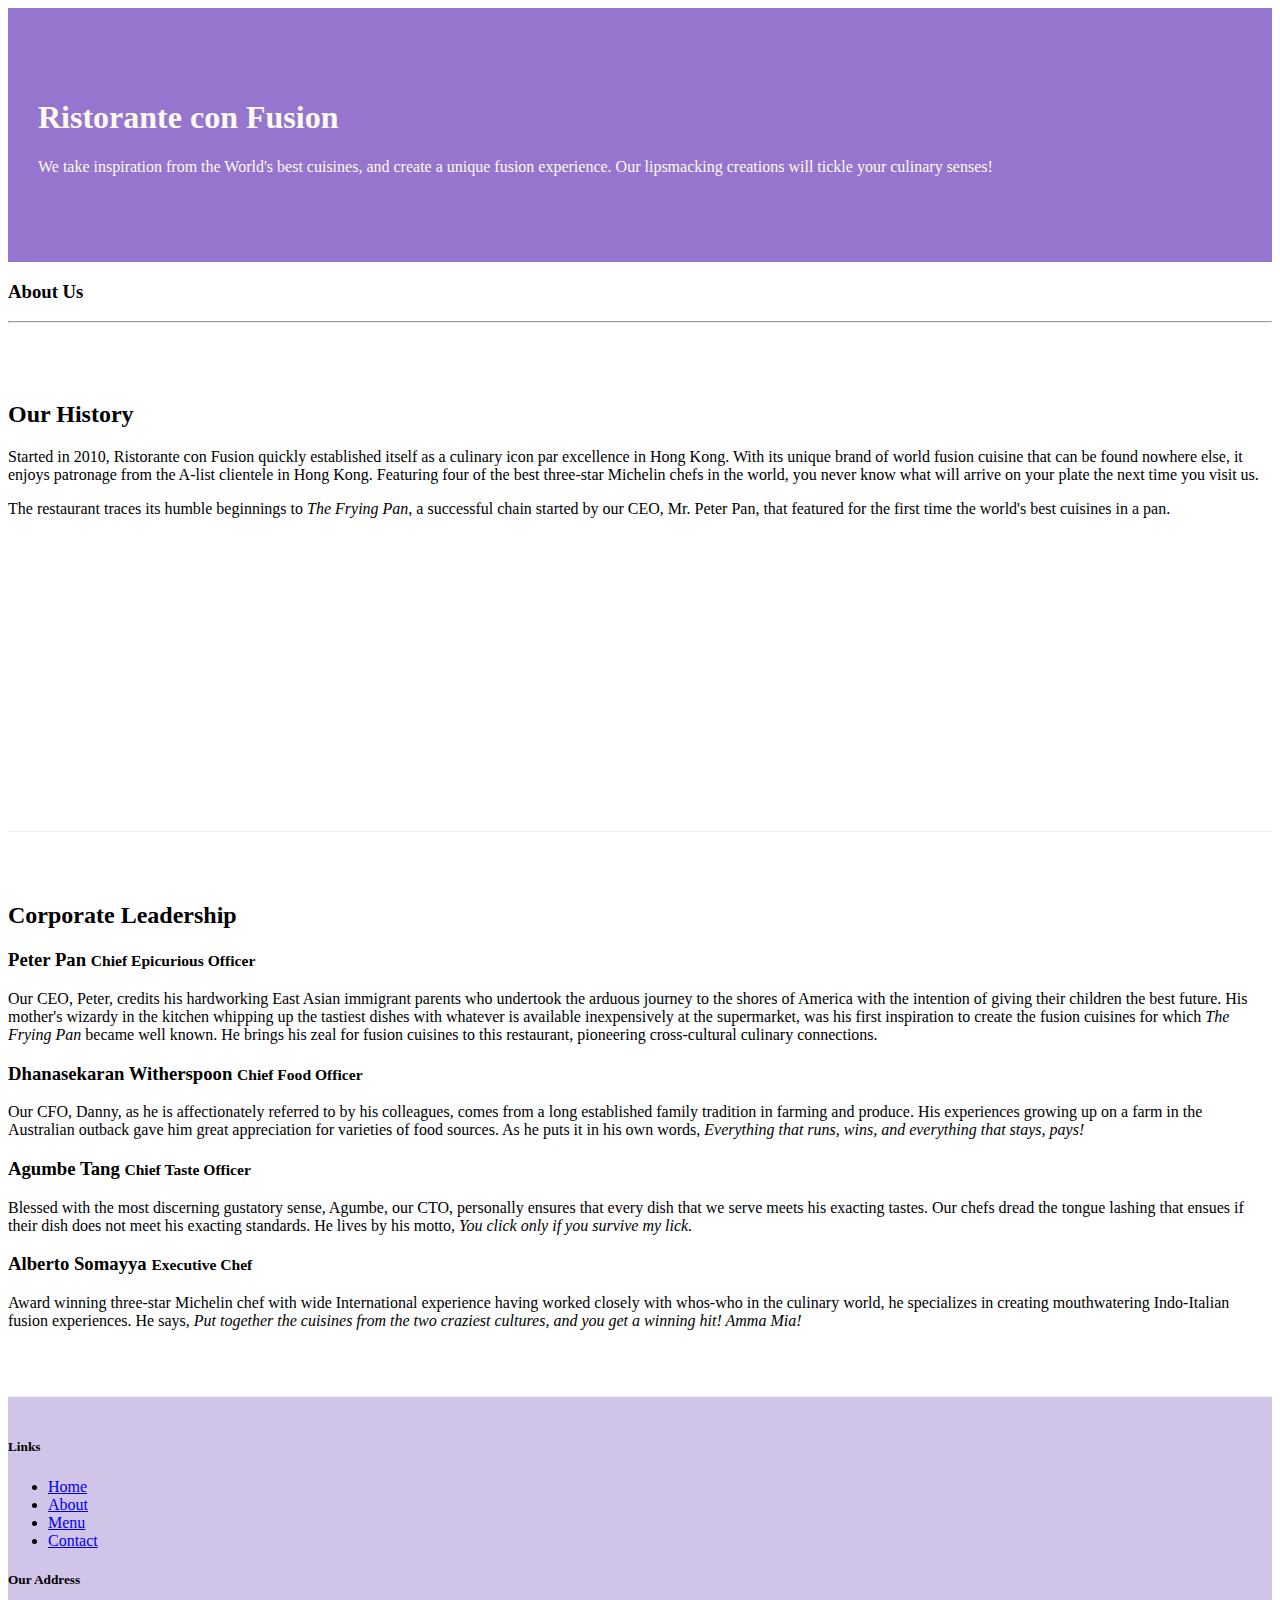
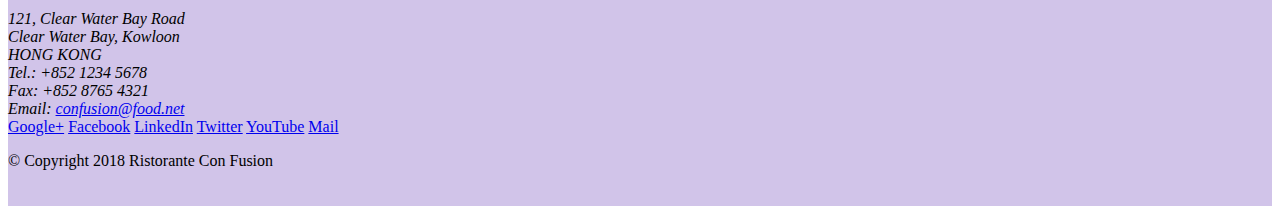
==== aboutus.html @ fd2113fa "Assignment-1 completed." ====
<!DOCTYPE html>
<html lang="en">

<head>
    <!-- Required meta tags always come first -->
    <meta charset="utf-8">
    <meta name="viewport" content="width=device-width, initial-scale=1, shrink-to-fit=no">
    <meta http-equiv="x-ua-compatible" content="ie=edge">

    <!-- Bootstrap CSS -->
    <link rel="stylesheet" href="node_modules/bootstrap/dist/css/bootstrap.min.css">
    <link rel="stylesheet" type="text/css" href="css/styles.css">

    <title>Ristorante Con Fusion: About Us</title>

</head>

<body>

    <header class="jumbotron">
        <div class="container">
            <div class="row row-header">
                <div class="col-12 col-sm-6">
                    <h1>Ristorante con Fusion</h1>
                    <p>We take inspiration from the World's best cuisines, and create a unique fusion experience. Our lipsmacking creations will tickle your culinary senses!</p>
                </div>
                <div class="col-12 col-sm">
                </div>
            </div>
        </div>
    </header>

    <div class="container">
        <div class="row">
            <div class="col-12">
               <h3>About Us</h3>
               <hr>
            </div>
        </div>

        <div class="row row-content">
            <div class="col-sm-6">
                <h2>Our History</h2>
                <p>Started in 2010, Ristorante con Fusion quickly established itself as a culinary icon par excellence in Hong Kong. With its unique brand of world fusion cuisine that can be found nowhere else, it enjoys patronage from the A-list clientele in Hong Kong.  Featuring four of the best three-star Michelin chefs in the world, you never know what will arrive on your plate the next time you visit us.</p>
                <p>The restaurant traces its humble beginnings to <em>The Frying Pan</em>, a successful chain started by our CEO, Mr. Peter Pan, that featured for the first time the world's best cuisines in a pan.</p>
            </div>
            <div class="col-sm-4">
            </div>
        </div>


        <div class="row row-content">
            <div class="col">
                <h2>Corporate Leadership</h2>
                <h3>Peter Pan <small>Chief Epicurious Officer</small></h3>
                <p class="d-none d-sm-block">Our CEO, Peter, credits his hardworking East Asian immigrant parents who undertook the arduous journey to the shores of America with the intention of giving their children the best future. His mother's wizardy in the kitchen whipping up the tastiest dishes with whatever is available inexpensively at the supermarket, was his first inspiration to create the fusion cuisines for which <em>The Frying Pan</em> became well known. He brings his zeal for fusion cuisines to this restaurant, pioneering cross-cultural culinary connections.</p>
                <h3>Dhanasekaran Witherspoon <small>Chief Food Officer</small></h3>
                <p class="d-none d-sm-block">Our CFO, Danny, as he is affectionately referred to by his colleagues, comes from a long established family tradition in farming and produce. His experiences growing up on a farm in the Australian outback gave him great appreciation for varieties of food sources. As he puts it in his own words, <em>Everything that runs, wins, and everything that stays, pays!</em></p>
                <h3>Agumbe Tang <small>Chief Taste Officer</small></h3>
                <p class="d-none d-sm-block">Blessed with the most discerning gustatory sense, Agumbe, our CTO, personally ensures that every dish that we serve meets his exacting tastes. Our chefs dread the tongue lashing that ensues if their dish does not meet his exacting standards. He lives by his motto, <em>You click only if you survive my lick.</em></p>
                <h3>Alberto Somayya <small>Executive Chef</small></h3>
                <p class="d-none d-sm-block">Award winning three-star Michelin chef with wide International experience having worked closely with whos-who in the culinary world, he specializes in creating mouthwatering Indo-Italian fusion experiences. He says, <em>Put together the cuisines from the two craziest cultures, and you get a winning hit! Amma Mia!</em></p>
            </div>
       </div>

    </div>

    <footer class="footer">
        <div class="container">
            <div class="row">             
                <div class="col-4 offset-1 col-sm-2">
                    <h5>Links</h5>
                    <ul class="list-unstyled">
                        <li><a href="#">Home</a></li>
                        <li><a href="#">About</a></li>
                        <li><a href="#">Menu</a></li>
                        <li><a href="#">Contact</a></li>
                    </ul>
                </div>
                <div class="col-7 col-sm-5">
                    <h5>Our Address</h5>
                    <address>
		              121, Clear Water Bay Road<br>
		              Clear Water Bay, Kowloon<br>
		              HONG KONG<br>
		              Tel.: +852 1234 5678<br>
		              Fax: +852 8765 4321<br>
		              Email: <a href="mailto:confusion@food.net">confusion@food.net</a>
		           </address>
                </div>
                <div class="col-12 col-sm-4 align-self-center">
                    <div class="text-center">
                        <a href="http://google.com/+">Google+</a>
                        <a href="http://www.facebook.com/profile.php?id=">Facebook</a>
                        <a href="http://www.linkedin.com/in/">LinkedIn</a>
                        <a href="http://twitter.com/">Twitter</a>
                        <a href="http://youtube.com/">YouTube</a>
                        <a href="mailto:">Mail</a>
                    </div>
                </div>
           </div>
           <div class="row justify-content-center">             
                <div class="col-auto">
                    <p>© Copyright 2018 Ristorante Con Fusion</p>
                </div>
           </div>
        </div>
    </footer>
    <!-- jQuery first, then Popper.js, then Bootstrap JS. -->
    <script src="node_modules/jquery/dist/jquery.slim.min.js"></script>
    <script src="node_modules/popper.js/dist/umd/popper.min.js"></script>
    <script src="node_modules/bootstrap/dist/js/bootstrap.min.js"></script>
</body>

</html>
---- css/styles.css ----
.row-header{
	margin: 0px auto;
	padding: 0px auto;
}

.row-content{
	margin: 0px auto;
	padding: 50px 0px 50px 0px;
	border-bottom: 1px ridge;
	min-height: 400px;
}
.footer{
	background-color: #D1C4E9;
	margin: 0px auto;
	padding: 20px 0px 20px 0px;
}

.jumbotron{
	padding: 70px 30px 70px 30px;
	margin: 0px auto;
	background: #9575CD;
	color: floralwhite;
}
.address{
	font-size: 80%;
	margin: 0px;
	color #0f0f0f;
}
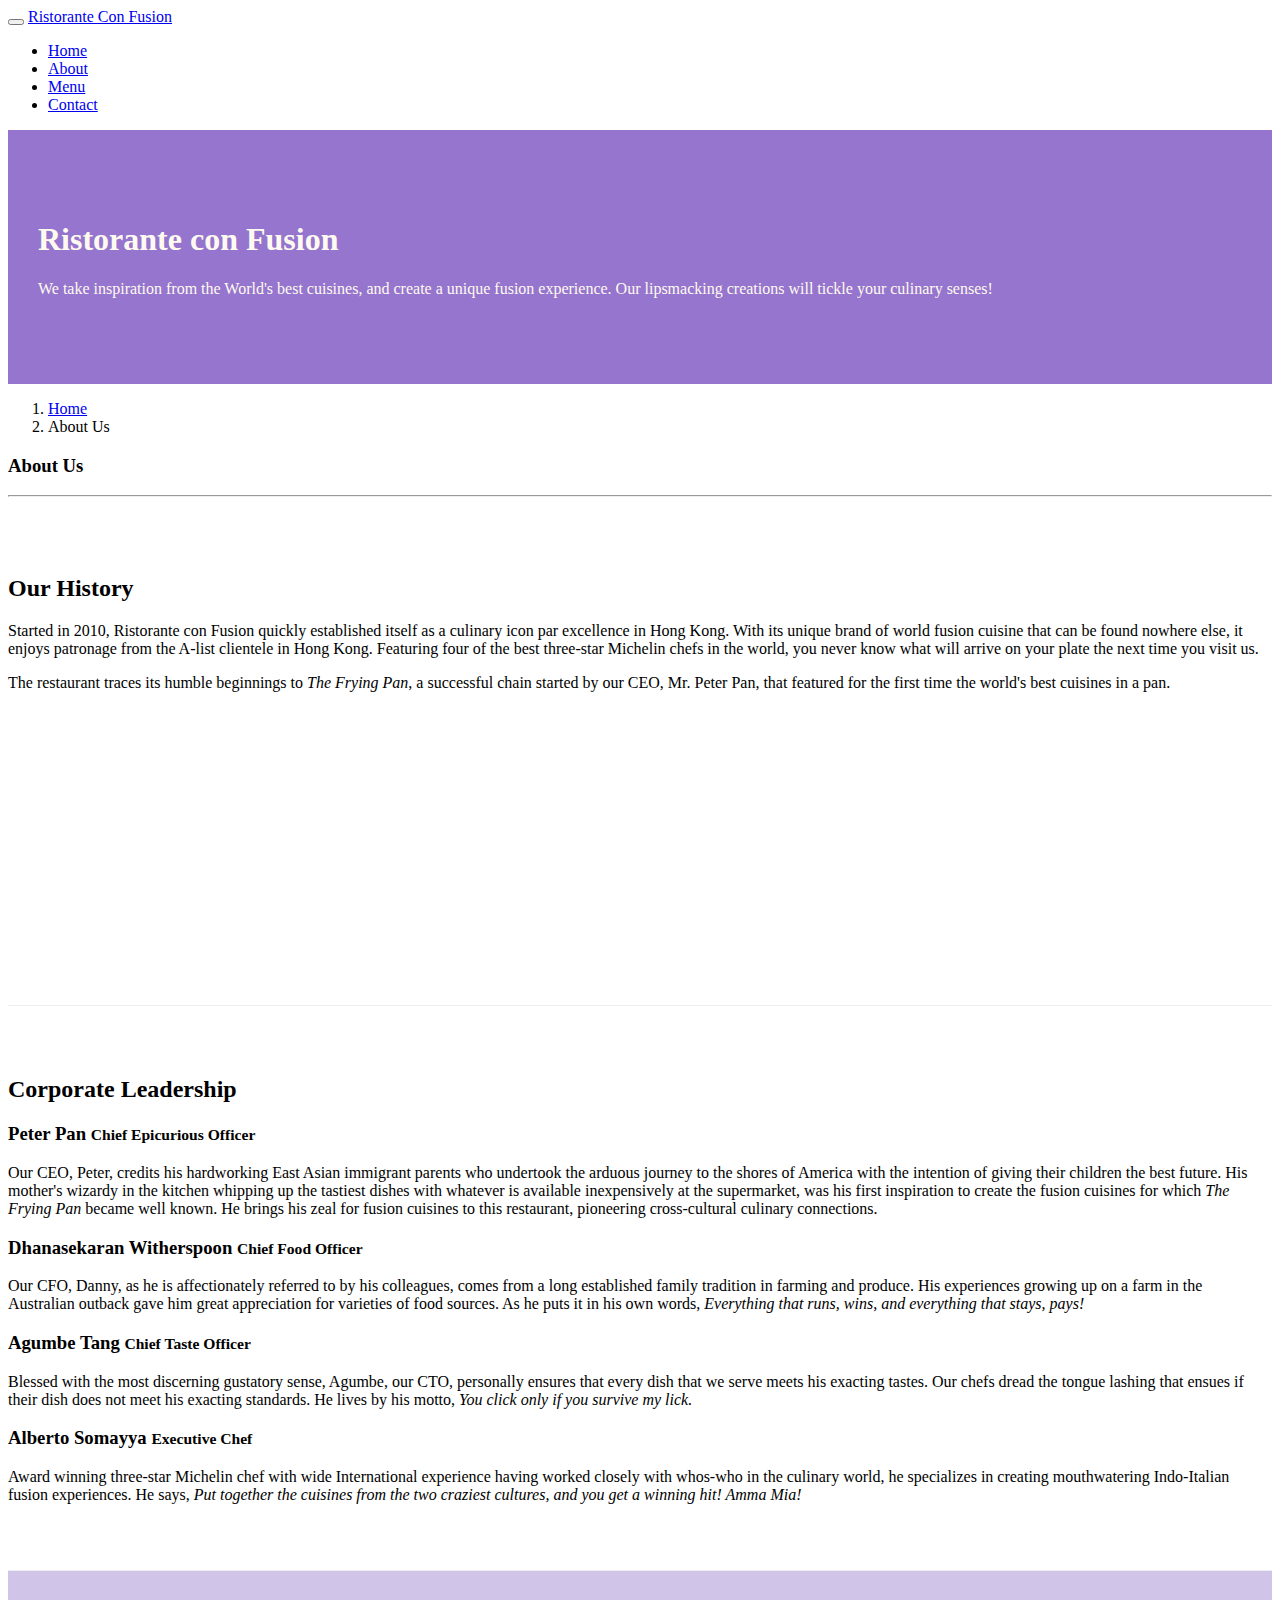
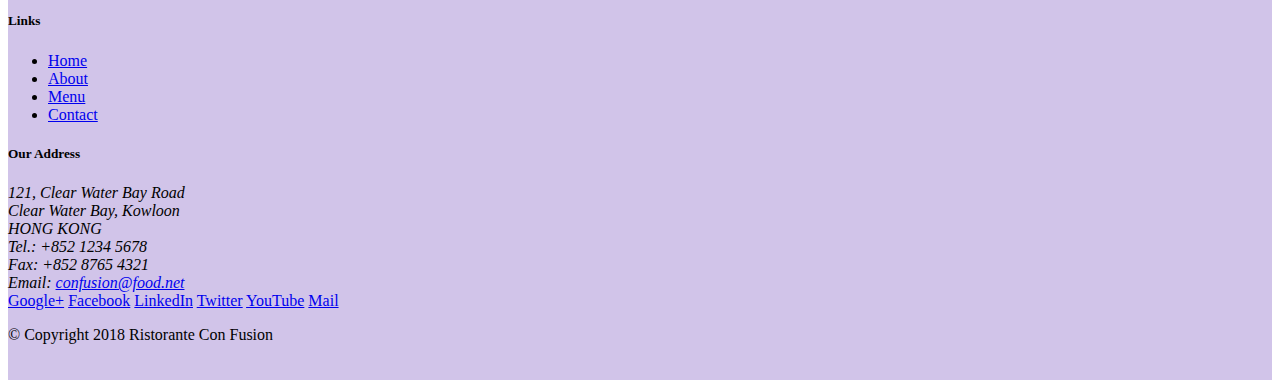
==== commit ebb40c60: "navbar and breadcrumb added." ====
--- a/aboutus.html
+++ b/aboutus.html
@@ -16,6 +16,23 @@
 </head>
 
 <body>
+     <nav class="navbar navbar-dark navbar-expand-sm fixed-top">
+        <div class="container">
+            <button class="navbar-toggler" type="button" data-toggle="collapse" data-target="#Navbar">
+                <span class="navbar-toggler-icon"></span>
+            </button>
+            <a class="navbar-brand mr-auto" href="./index.html">Ristorante Con Fusion</a>
+            <div class="collapse navbar-collapse" id="Navbar">
+                <ul class="navbar-nav mr-auto ">
+                    <li class="nav-item"><a class="nav-link" href="./index.html">Home</a></li>
+                    <li class="nav-item active"><a class="nav-link" href="#">About</a></li>
+                    <li class="nav-item"><a class="nav-link" href="#">Menu</a></li>
+                    <li class="nav-item"><a class="nav-link" href="#">Contact</a></li>
+                </ul>
+            </div>
+        </div>
+        
+    </nav>
 
     <header class="jumbotron">
         <div class="container">
@@ -32,6 +49,10 @@
 
     <div class="container">
         <div class="row">
+            <ol class="col-12 breadcrumb">
+                <li class="breadcrumb-item"><a href="./index.html">Home</a></li>
+                <li class="breadcrumb-item active">About Us</li>
+            </ol>
             <div class="col-12">
                <h3>About Us</h3>
                <hr>
@@ -71,7 +92,7 @@
                 <div class="col-4 offset-1 col-sm-2">
                     <h5>Links</h5>
                     <ul class="list-unstyled">
-                        <li><a href="#">Home</a></li>
+                        <li><a href="./index.html">Home</a></li>
                         <li><a href="#">About</a></li>
                         <li><a href="#">Menu</a></li>
                         <li><a href="#">Contact</a></li>
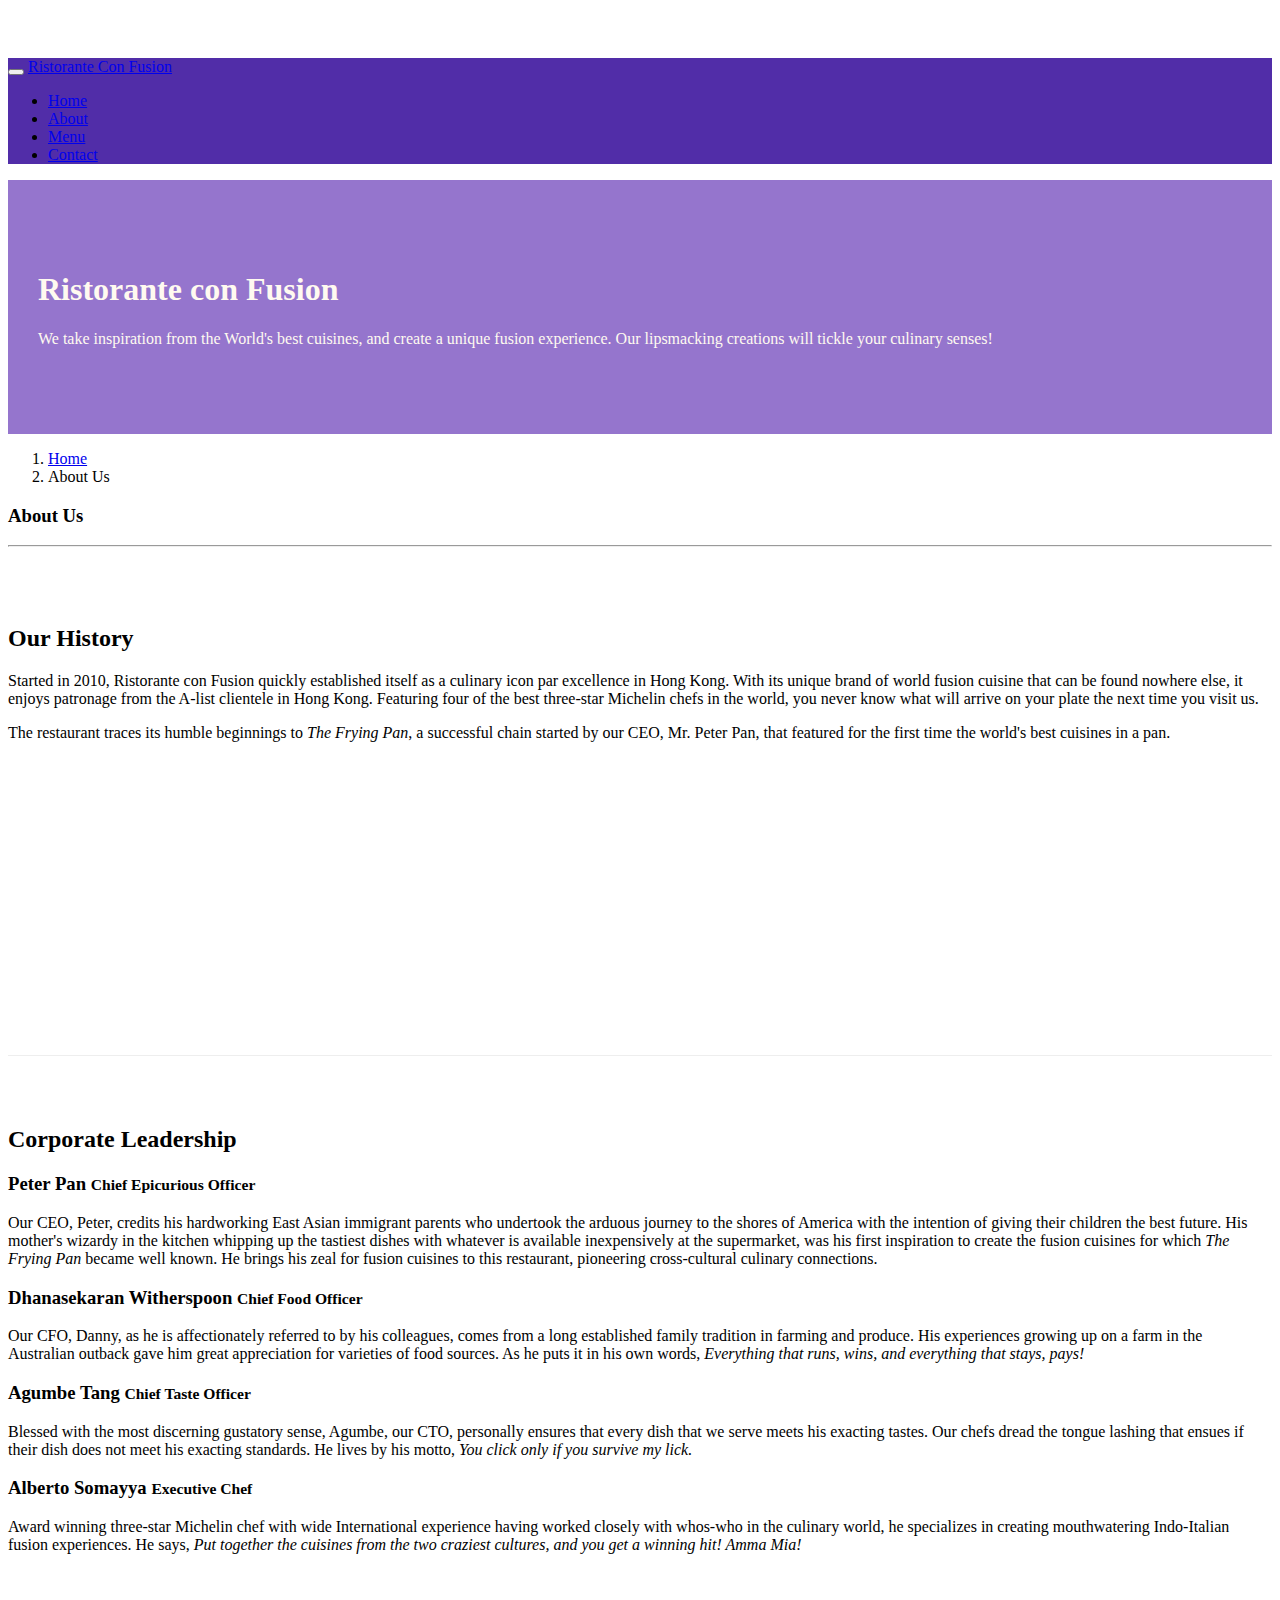
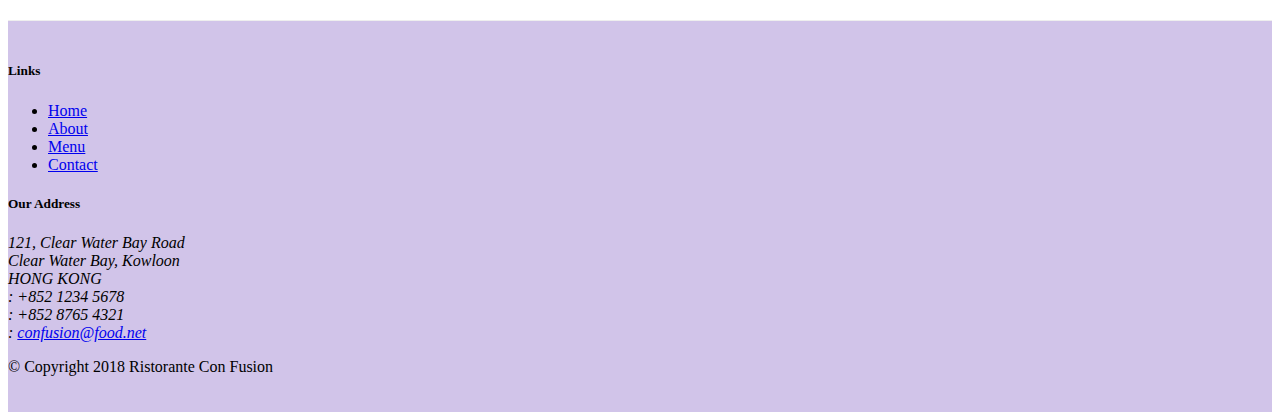
==== commit 6135ce66: "Icon fonts added." ====
--- a/aboutus.html
+++ b/aboutus.html
@@ -9,6 +9,8 @@
 
     <!-- Bootstrap CSS -->
     <link rel="stylesheet" href="node_modules/bootstrap/dist/css/bootstrap.min.css">
+    <link rel="stylesheet" href="node_modules/font-awesome/css/font-awesome.min.css">
+   <link rel="stylesheet" href="node_modules/bootstrap-social/bootstrap-social.css">
     <link rel="stylesheet" type="text/css" href="css/styles.css">
 
     <title>Ristorante Con Fusion: About Us</title>
@@ -24,10 +26,10 @@
             <a class="navbar-brand mr-auto" href="./index.html">Ristorante Con Fusion</a>
             <div class="collapse navbar-collapse" id="Navbar">
                 <ul class="navbar-nav mr-auto ">
-                    <li class="nav-item"><a class="nav-link" href="./index.html">Home</a></li>
-                    <li class="nav-item active"><a class="nav-link" href="#">About</a></li>
-                    <li class="nav-item"><a class="nav-link" href="#">Menu</a></li>
-                    <li class="nav-item"><a class="nav-link" href="#">Contact</a></li>
+                    <li class="nav-item"><a class="nav-link" href="./index.html"><span class="fa fa-home fa-lg"></span> Home</a></li>
+                    <li class="nav-item active"><a class="nav-link" href="#"><span class="fa fa-info fa-lg"></span> About</a></li>
+                    <li class="nav-item"><a class="nav-link" href="#"><span class="fa fa-list fa-lg"></span> Menu</a></li>
+                    <li class="nav-item"><a class="nav-link" href="#"><span class="fa fa-address-card fa-lg"></span> Contact</a></li>
                 </ul>
             </div>
         </div>
@@ -104,19 +106,19 @@
 		              121, Clear Water Bay Road<br>
 		              Clear Water Bay, Kowloon<br>
 		              HONG KONG<br>
-		              Tel.: +852 1234 5678<br>
-		              Fax: +852 8765 4321<br>
-		              Email: <a href="mailto:confusion@food.net">confusion@food.net</a>
+		              <i class="fa fa-phone fa-lg"></i>: +852 1234 5678<br>
+		              <i class="fa fa-fax fa-lg"></i>: +852 8765 4321<br>
+		              <i class="fa fa-envelope fa-lg"></i>: <a href="mailto:confusion@food.net">confusion@food.net</a>
 		           </address>
                 </div>
                 <div class="col-12 col-sm-4 align-self-center">
                     <div class="text-center">
-                        <a href="http://google.com/+">Google+</a>
-                        <a href="http://www.facebook.com/profile.php?id=">Facebook</a>
-                        <a href="http://www.linkedin.com/in/">LinkedIn</a>
-                        <a href="http://twitter.com/">Twitter</a>
-                        <a href="http://youtube.com/">YouTube</a>
-                        <a href="mailto:">Mail</a>
+                        <a class="btn btn-social-icon btn-google" href="http://google.com/+"><i class="fa fa-google-plus fa-lg"></i></a>
+                        <a class="btn btn-social-icon btn-facebook" href="http://www.facebook.com/profile.php?id="><i class="fa fa-facebook fa-lg"></i></a>
+                        <a class="btn btn-social-icon btn-linkedin" href="http://www.linkedin.com/in/"><i class="fa fa-linkedin fa-lg"></i></a>
+                        <a class="btn btn-social-icon btn-twitter" href="http://twitter.com/"><i class="fa fa-twitter fa-lg"></i></a>
+                        <a class="btn btn-social-icon btn-google" href="http://youtube.com/"><i class="fa fa-youtube fa-lg"></i></a>
+                        <a class="btn btn-social-icon" href="mailto:"><i class="fa fa-envelope-o fa-lg"></i></a>
                     </div>
                 </div>
            </div>
--- a/css/styles.css
+++ b/css/styles.css
@@ -25,4 +25,11 @@
 	font-size: 80%;
 	margin: 0px;
 	color #0f0f0f;
+}
+body {
+	padding: 50px 0px 0px 0px;
+	z-index: 0;
+}
+.navbar-dark{
+	background-color: #512DA8;
 }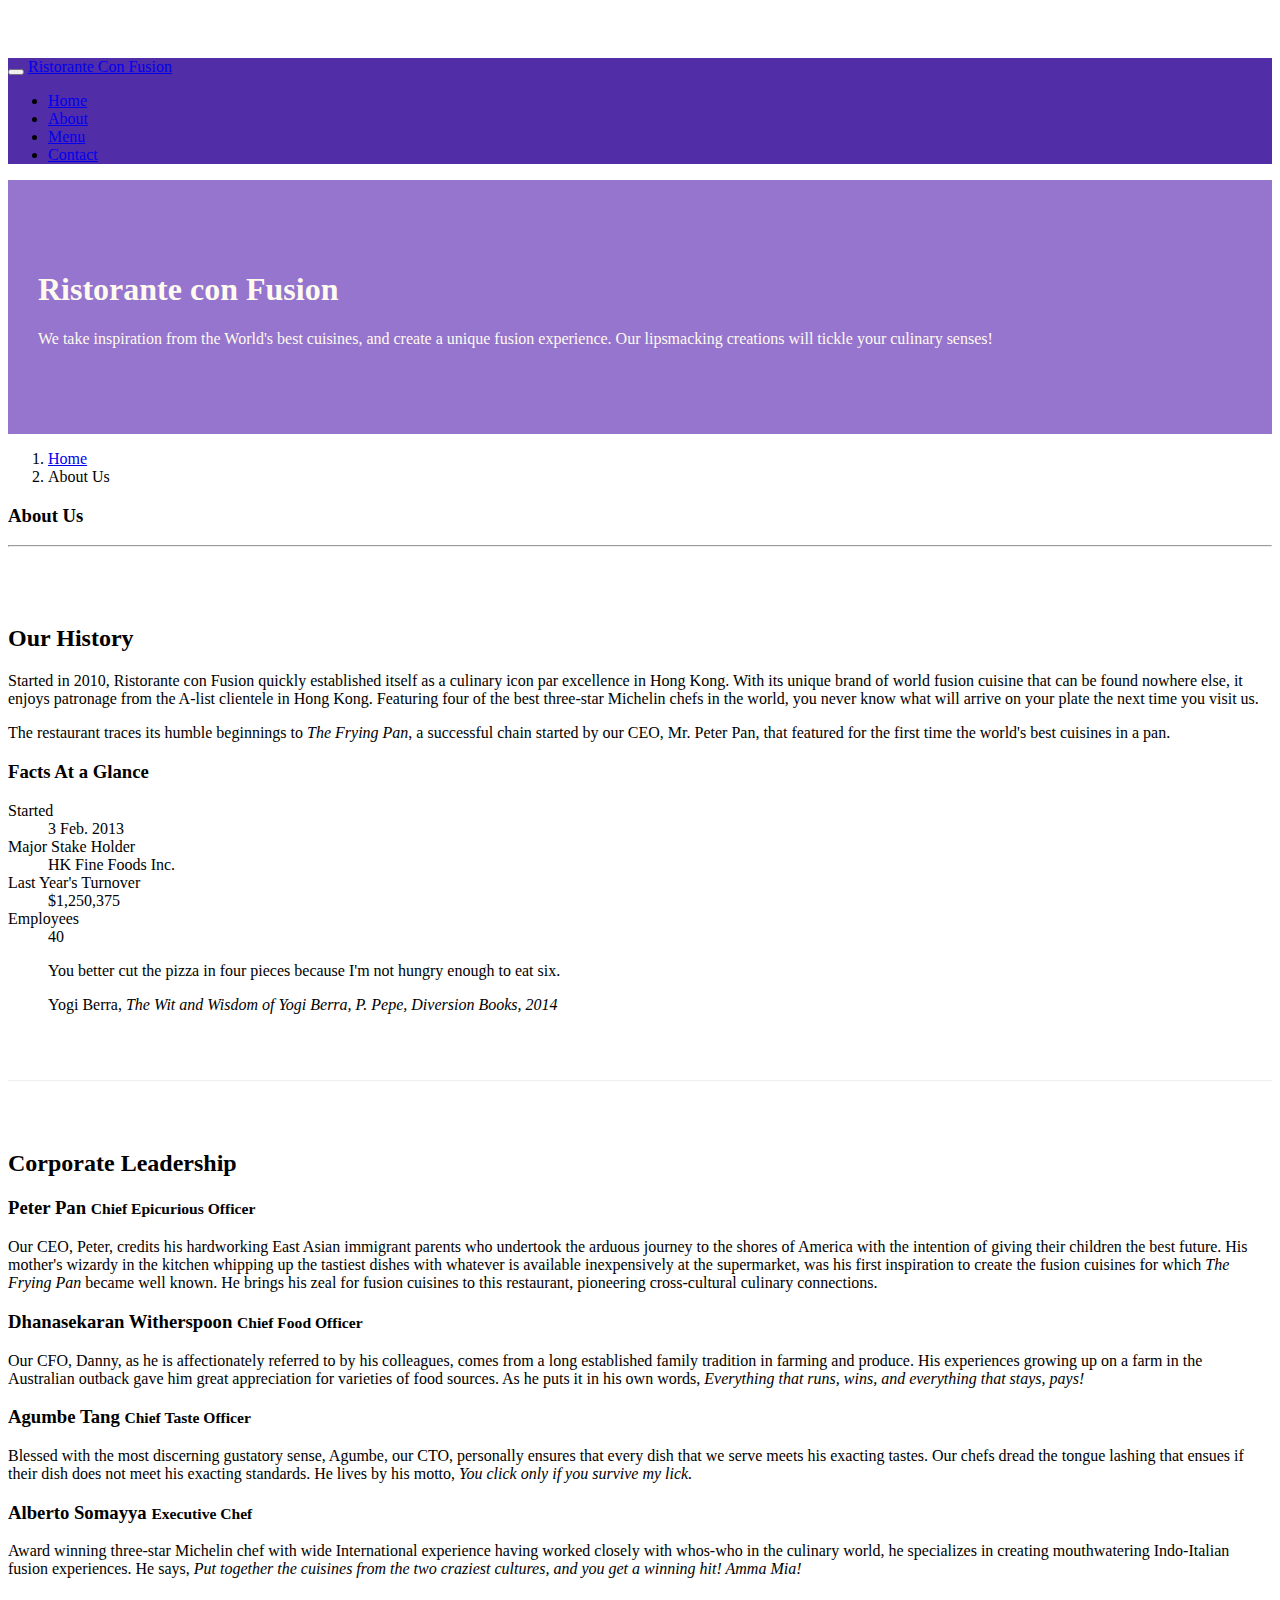
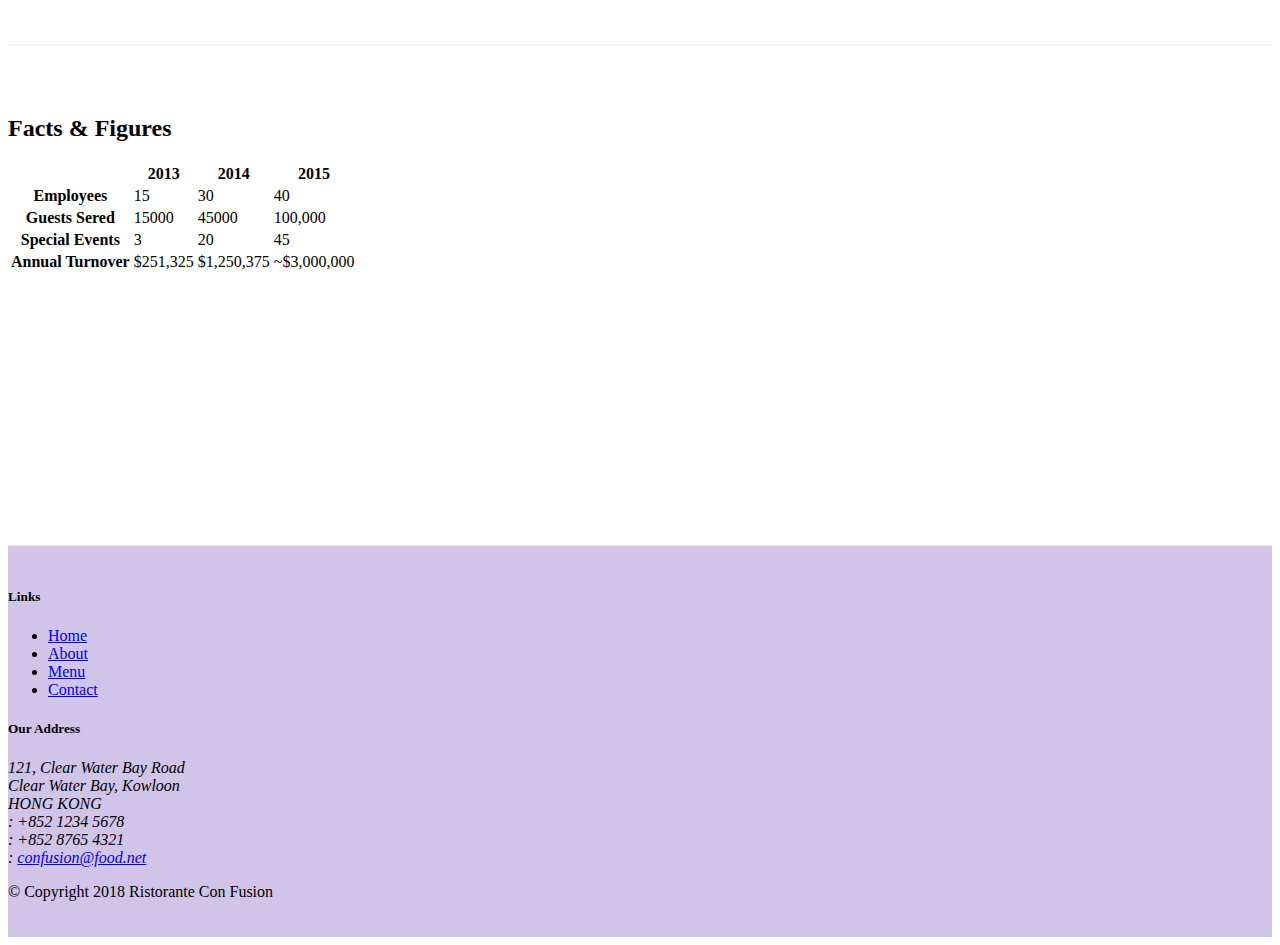
==== commit 5336effa: "Table and Cards added." ====
--- a/aboutus.html
+++ b/aboutus.html
@@ -23,13 +23,13 @@
             <button class="navbar-toggler" type="button" data-toggle="collapse" data-target="#Navbar">
                 <span class="navbar-toggler-icon"></span>
             </button>
-            <a class="navbar-brand mr-auto" href="./index.html">Ristorante Con Fusion</a>
+            <a class="navbar-brand" href="./index.html">Ristorante Con Fusion</a>
             <div class="collapse navbar-collapse" id="Navbar">
                 <ul class="navbar-nav mr-auto ">
                     <li class="nav-item"><a class="nav-link" href="./index.html"><span class="fa fa-home fa-lg"></span> Home</a></li>
                     <li class="nav-item active"><a class="nav-link" href="#"><span class="fa fa-info fa-lg"></span> About</a></li>
                     <li class="nav-item"><a class="nav-link" href="#"><span class="fa fa-list fa-lg"></span> Menu</a></li>
-                    <li class="nav-item"><a class="nav-link" href="#"><span class="fa fa-address-card fa-lg"></span> Contact</a></li>
+                    <li class="nav-item"><a class="nav-link" href="./contactus.html"><span class="fa fa-address-card fa-lg"></span> Contact</a></li>
                 </ul>
             </div>
         </div>
@@ -67,7 +67,36 @@
                 <p>Started in 2010, Ristorante con Fusion quickly established itself as a culinary icon par excellence in Hong Kong. With its unique brand of world fusion cuisine that can be found nowhere else, it enjoys patronage from the A-list clientele in Hong Kong.  Featuring four of the best three-star Michelin chefs in the world, you never know what will arrive on your plate the next time you visit us.</p>
                 <p>The restaurant traces its humble beginnings to <em>The Frying Pan</em>, a successful chain started by our CEO, Mr. Peter Pan, that featured for the first time the world's best cuisines in a pan.</p>
             </div>
-            <div class="col-sm-4">
+            <div class="col-sm">
+                <div class="card">
+                    <h3 class="card-header bg-primary text-white">Facts At a Glance</h3>
+                    <div class="card-body">
+                        <dl class="row">
+                            <dt class="col-6">Started</dt>
+                            <dd class="col-6">3 Feb. 2013</dd>
+                            <dt class="col-6">Major Stake Holder</dt>
+                            <dd class="col-6">HK Fine Foods Inc.</dd>
+                            <dt class="col-6">Last Year's Turnover</dt>
+                            <dd class="col-6">$1,250,375</dd>
+                            <dt class="col-6">Employees</dt>
+                            <dd class="col-6">40</dd>
+                        </dl>
+                    </div>
+                </div>
+            </div>
+            <div class="col-12">
+                <div class="card card-body bg-light">
+                    <blockquote class="blockquote">
+                        <p class="mb-0">You better cut the pizza in four pieces because I'm not hungry enough to eat six.
+                        </p>
+                        <footer class="blockquote-footer">
+                            Yogi Berra,
+                            <cite title="Source Title">
+                                The Wit and Wisdom of Yogi Berra, P. Pepe, Diversion Books, 2014
+                            </cite>
+                        </footer>
+                    </blockquote>
+                </div>                
             </div>
         </div>
 
@@ -85,7 +114,50 @@
                 <p class="d-none d-sm-block">Award winning three-star Michelin chef with wide International experience having worked closely with whos-who in the culinary world, he specializes in creating mouthwatering Indo-Italian fusion experiences. He says, <em>Put together the cuisines from the two craziest cultures, and you get a winning hit! Amma Mia!</em></p>
             </div>
        </div>
-
+        <div class="row row-content">
+            <div class="col-12 col-sm-9">
+                <h2>Facts &amp; Figures</h2>
+                <div class="table-responsive">
+                    <table class="table table-striped">
+                        <thead class="thead-dark">
+                            <tr>
+                                <th>&nbsp;</th>
+                                <th>2013</th>
+                                <th>2014</th>
+                                <th>2015</th>
+                            </tr>
+                        </thead>
+                        <tbody>
+                            <tr>
+                                <th>Employees</th>
+                                <td>15</td>
+                                <td>30</td>
+                                <td>40</td>
+                            </tr>
+                            <tr>
+                                <th>Guests Sered</th>
+                                <td>15000</td>
+                                <td>45000</td>
+                                <td>100,000</td>
+                            </tr>
+                            <tr>
+                                <th>Special Events</th>
+                                <td>3</td>
+                                <td>20</td>
+                                <td>45</td>
+                            </tr>
+                            <tr>
+                                <th>Annual Turnover</th>
+                                <td>$251,325</td>
+                                <td>$1,250,375</td>
+                                <td>~$3,000,000</td>
+                            </tr>
+                        </tbody>
+                    </table>
+                </div>
+            </div>
+            <div class="col-12 col-sm-3"></div>
+        </div>
     </div>
 
     <footer class="footer">
@@ -97,7 +169,7 @@
                         <li><a href="./index.html">Home</a></li>
                         <li><a href="#">About</a></li>
                         <li><a href="#">Menu</a></li>
-                        <li><a href="#">Contact</a></li>
+                        <li><a href="./contactus.html">Contact</a></li>
                     </ul>
                 </div>
                 <div class="col-7 col-sm-5">
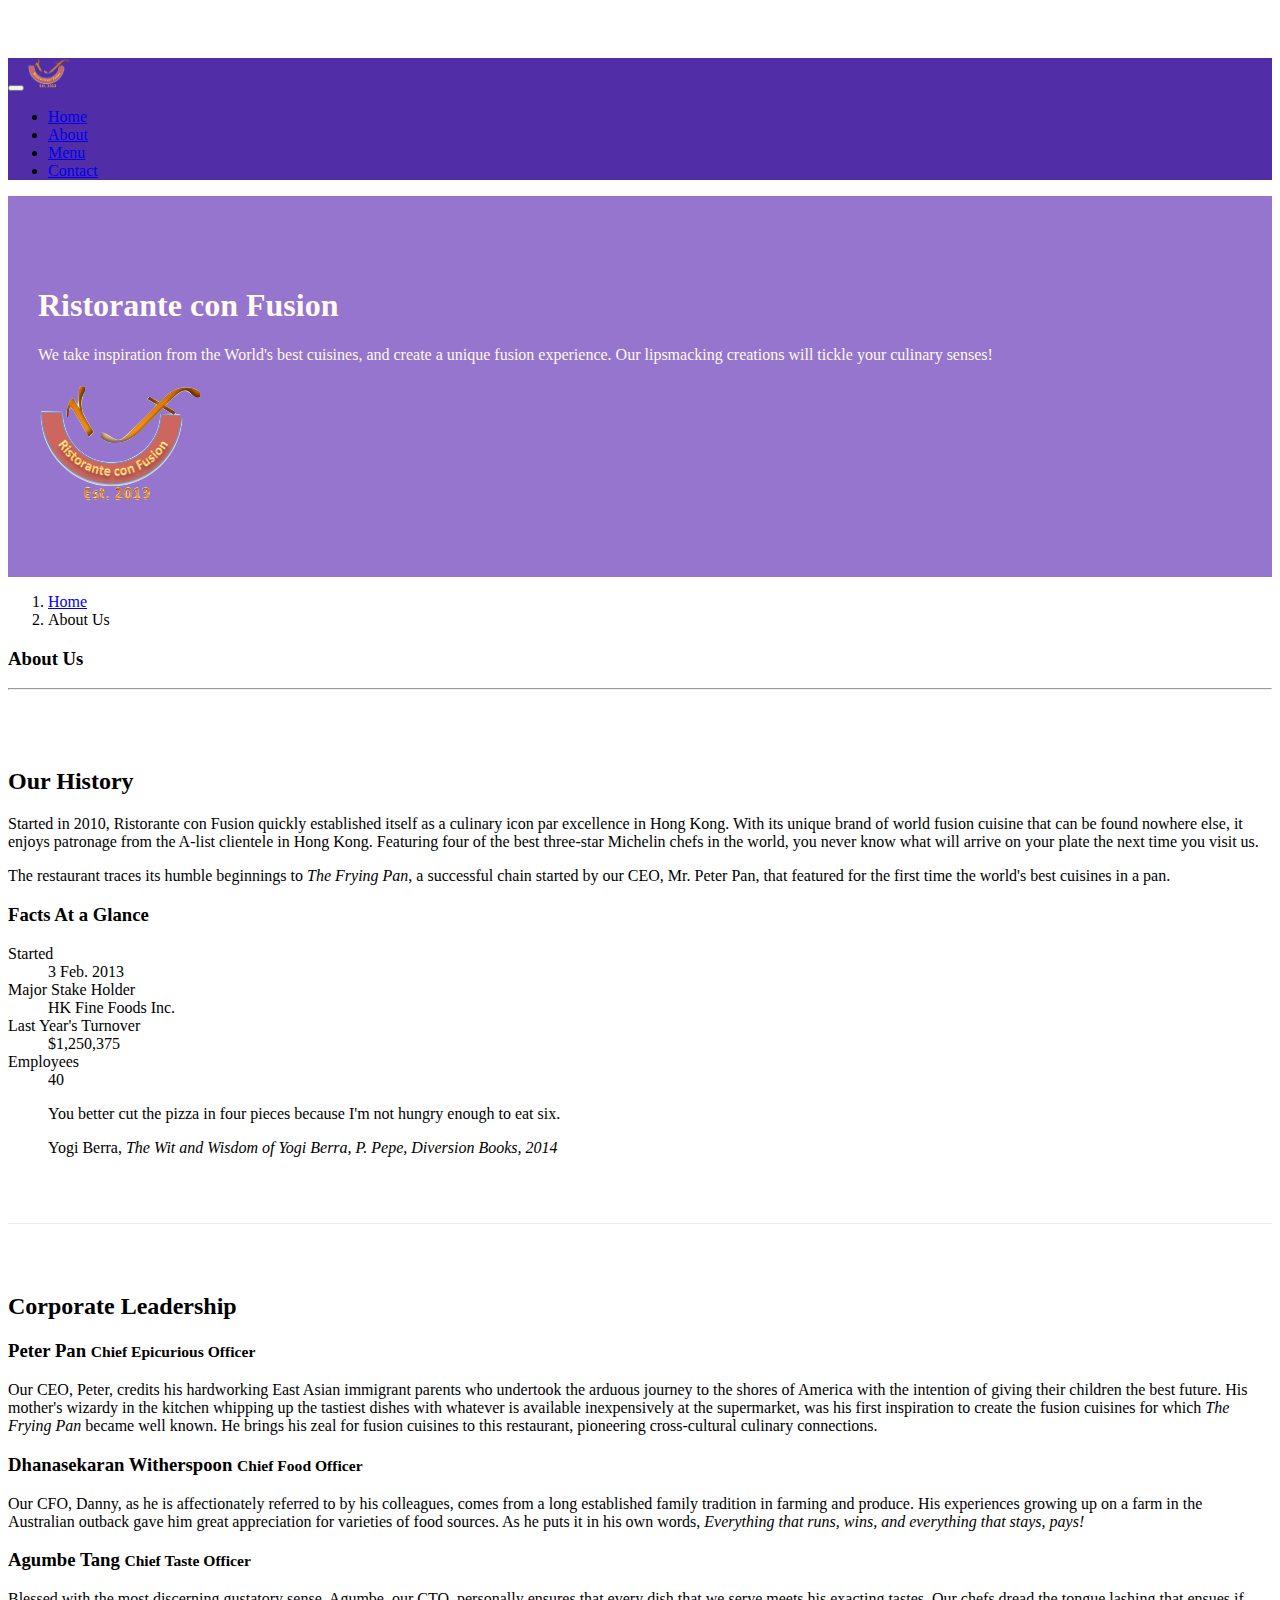
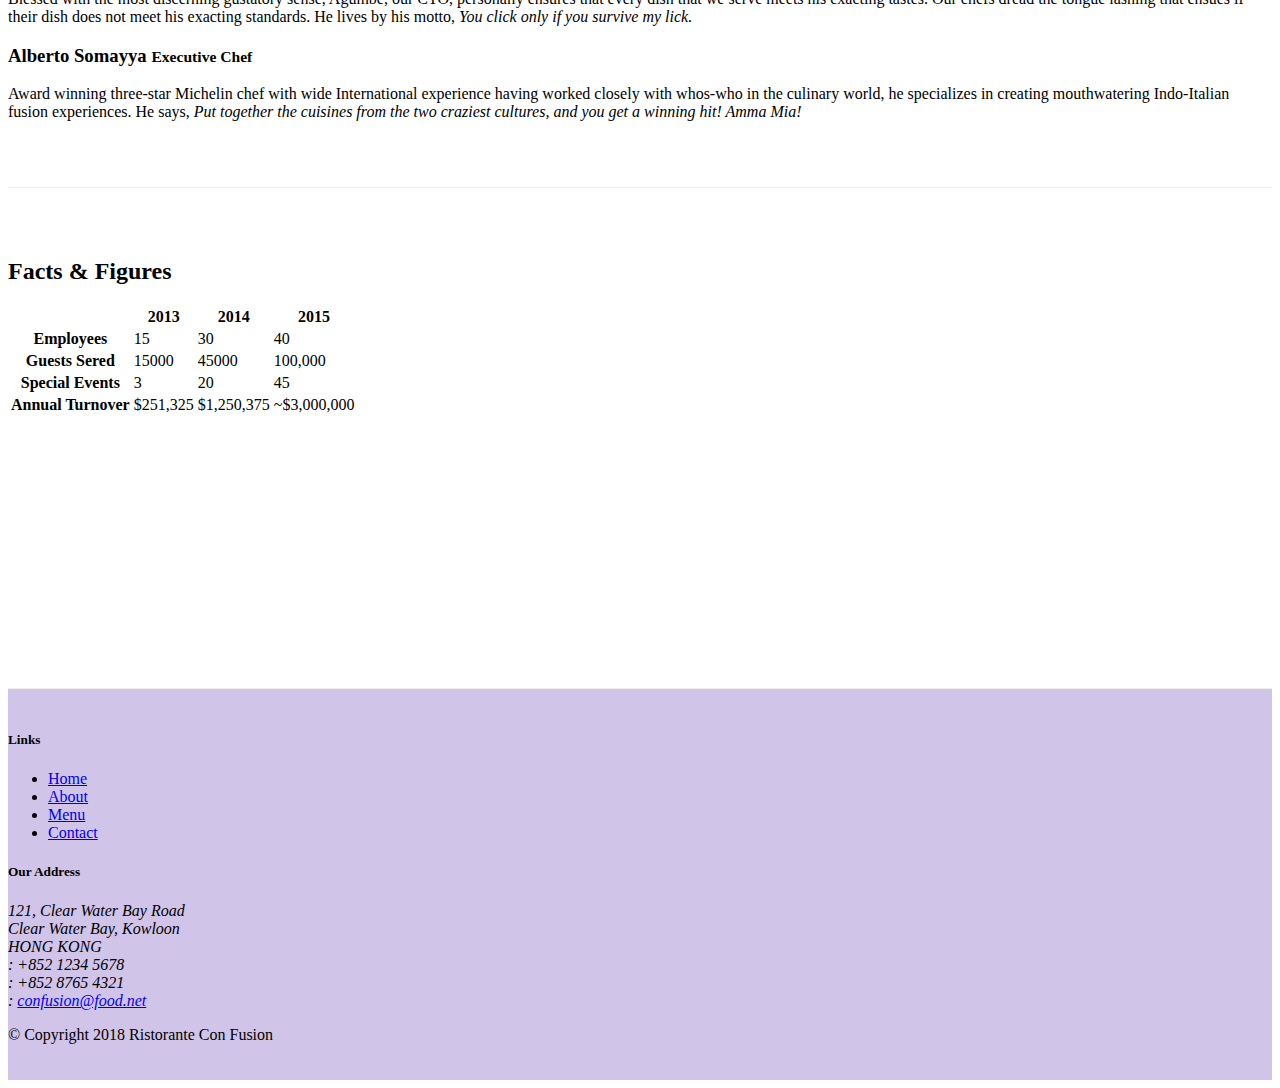
==== commit cf3617ca: "ïmages & media added." ====
--- a/aboutus.html
+++ b/aboutus.html
@@ -23,7 +23,7 @@
             <button class="navbar-toggler" type="button" data-toggle="collapse" data-target="#Navbar">
                 <span class="navbar-toggler-icon"></span>
             </button>
-            <a class="navbar-brand" href="./index.html">Ristorante Con Fusion</a>
+            <a class="navbar-brand" href="./index.html"><img src="img/logo.png" height="30" width="42"></a>
             <div class="collapse navbar-collapse" id="Navbar">
                 <ul class="navbar-nav mr-auto ">
                     <li class="nav-item"><a class="nav-link" href="./index.html"><span class="fa fa-home fa-lg"></span> Home</a></li>
@@ -43,7 +43,8 @@
                     <h1>Ristorante con Fusion</h1>
                     <p>We take inspiration from the World's best cuisines, and create a unique fusion experience. Our lipsmacking creations will tickle your culinary senses!</p>
                 </div>
-                <div class="col-12 col-sm">
+                <div class="col-12 col-sm align-self-center">
+                    <img src="img/logo.png" class="img-fluid">
                 </div>
             </div>
         </div>
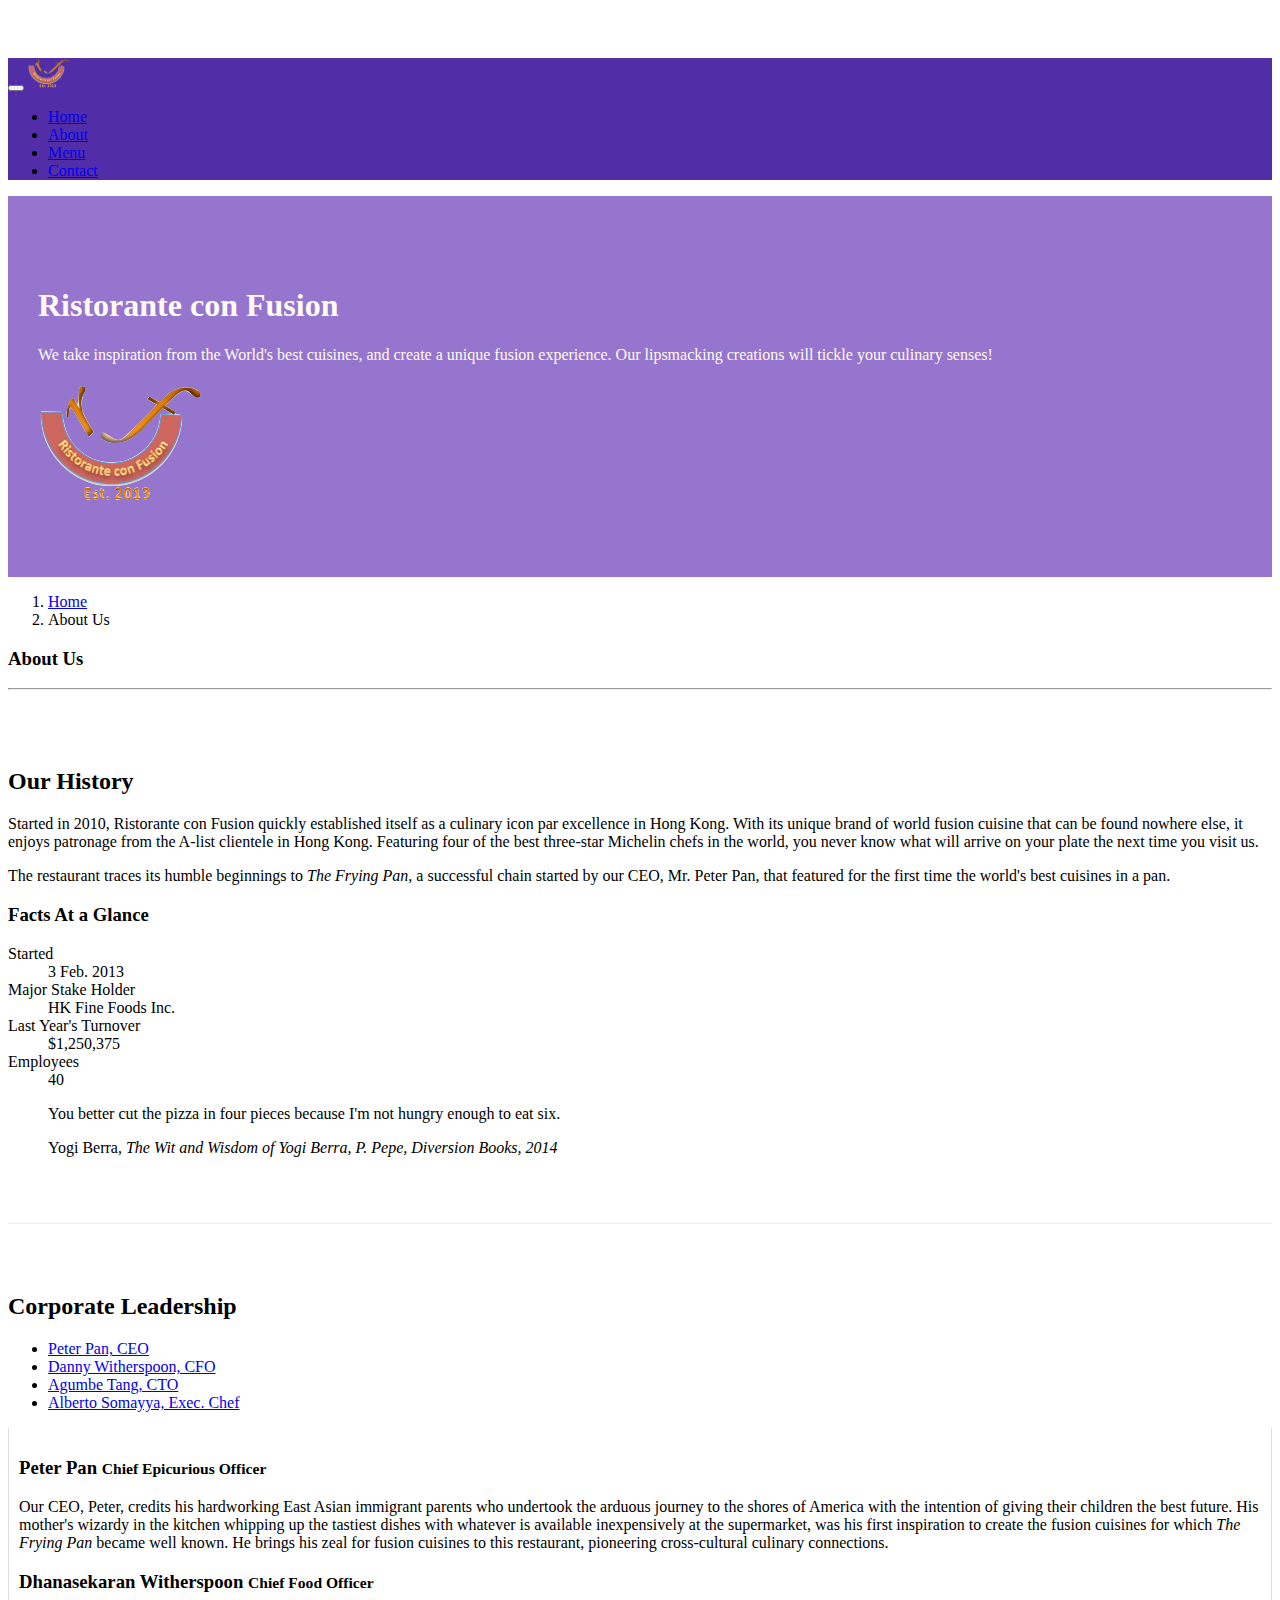
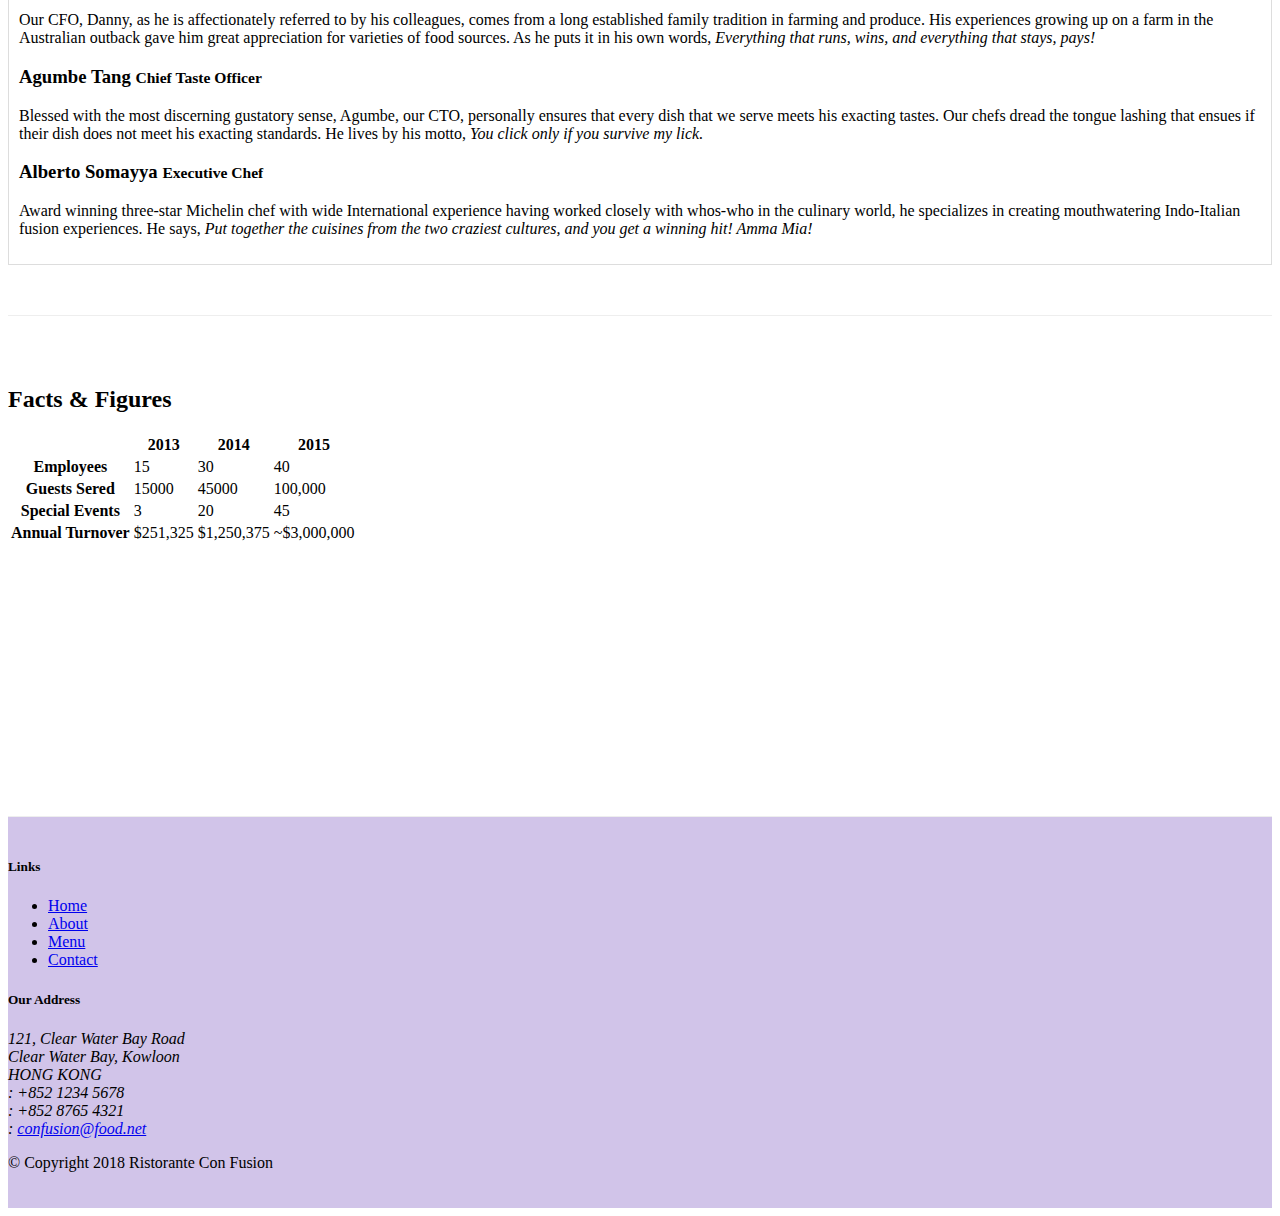
==== commit e096a743: "Tabs and tabbed navigation added." ====
--- a/aboutus.html
+++ b/aboutus.html
@@ -105,14 +105,43 @@
         <div class="row row-content">
             <div class="col">
                 <h2>Corporate Leadership</h2>
-                <h3>Peter Pan <small>Chief Epicurious Officer</small></h3>
-                <p class="d-none d-sm-block">Our CEO, Peter, credits his hardworking East Asian immigrant parents who undertook the arduous journey to the shores of America with the intention of giving their children the best future. His mother's wizardy in the kitchen whipping up the tastiest dishes with whatever is available inexpensively at the supermarket, was his first inspiration to create the fusion cuisines for which <em>The Frying Pan</em> became well known. He brings his zeal for fusion cuisines to this restaurant, pioneering cross-cultural culinary connections.</p>
-                <h3>Dhanasekaran Witherspoon <small>Chief Food Officer</small></h3>
-                <p class="d-none d-sm-block">Our CFO, Danny, as he is affectionately referred to by his colleagues, comes from a long established family tradition in farming and produce. His experiences growing up on a farm in the Australian outback gave him great appreciation for varieties of food sources. As he puts it in his own words, <em>Everything that runs, wins, and everything that stays, pays!</em></p>
-                <h3>Agumbe Tang <small>Chief Taste Officer</small></h3>
-                <p class="d-none d-sm-block">Blessed with the most discerning gustatory sense, Agumbe, our CTO, personally ensures that every dish that we serve meets his exacting tastes. Our chefs dread the tongue lashing that ensues if their dish does not meet his exacting standards. He lives by his motto, <em>You click only if you survive my lick.</em></p>
-                <h3>Alberto Somayya <small>Executive Chef</small></h3>
-                <p class="d-none d-sm-block">Award winning three-star Michelin chef with wide International experience having worked closely with whos-who in the culinary world, he specializes in creating mouthwatering Indo-Italian fusion experiences. He says, <em>Put together the cuisines from the two craziest cultures, and you get a winning hit! Amma Mia!</em></p>
+
+                <ul class="nav nav-tabs">
+                    <li class="nav-item">
+                        <a class="nav-link active" href="#peter" role="tab" data-toggle="tab">Peter Pan, CEO</a>
+                    </li>
+                    <li class="nav-item">
+                        <a class="nav-link" href="#danny" role="tab" data-toggle="tab">Danny Witherspoon, CFO</a>
+                    </li>
+                    <li class="nav-item">
+                        <a class="nav-link" href="#agumbe" role="tab" data-toggle="tab">Agumbe Tang, CTO</a>
+                    </li>
+                    <li class="nav-item">
+                        <a class="nav-link" href="#alberto" role="tab" data-toggle="tab">Alberto Somayya, Exec. Chef</a>
+                    </li>
+                </ul>
+                
+                 <div class="tab-content">
+                    <div role="tabpanel" class="tab-pane fade show active" id="peter">
+                        <h3>Peter Pan <small>Chief Epicurious Officer</small></h3>
+                        <p class="d-none d-sm-block">Our CEO, Peter, credits his hardworking East Asian immigrant parents who undertook the arduous journey to the shores of America with the intention of giving their children the best future. His mother's wizardy in the kitchen whipping up the tastiest dishes with whatever is available inexpensively at the supermarket, was his first inspiration to create the fusion cuisines for which <em>The Frying Pan</em> became well known. He brings his zeal for fusion cuisines to this restaurant, pioneering cross-cultural culinary connections.</p>
+                    </div>
+                    <div role="tabpanel" class="tab-pane fade " id="danny">
+                        <h3>Dhanasekaran Witherspoon <small>Chief Food Officer</small></h3>
+                        <p class="d-none d-sm-block">Our CFO, Danny, as he is affectionately referred to by his colleagues, comes from a long established family tradition in farming and produce. His experiences growing up on a farm in the Australian outback gave him great appreciation for varieties of food sources. As he puts it in his own words, <em>Everything that runs, wins, and everything that stays, pays!</em></p>
+                    </div>
+                    <div role="tabpanel" class="tab-pane fade " id="agumbe">
+                        <h3>Agumbe Tang <small>Chief Taste Officer</small></h3>
+                        <p class="d-none d-sm-block">Blessed with the most discerning gustatory sense, Agumbe, our CTO, personally ensures that every dish that we serve meets his exacting tastes. Our chefs dread the tongue lashing that ensues if their dish does not meet his exacting standards. He lives by his motto, <em>You click only if you survive my lick.</em></p>
+                    </div>
+                    <div role="tabpanel" class="tab-pane fade " id="alberto">
+                        <h3>Alberto Somayya <small>Executive Chef</small></h3>
+                        <p class="d-none d-sm-block">Award winning three-star Michelin chef with wide International experience having worked closely with whos-who in the culinary world, he specializes in creating mouthwatering Indo-Italian fusion experiences. He says, <em>Put together the cuisines from the two craziest cultures, and you get a winning hit! Amma Mia!</em></p>
+                    </div>
+                 </div>   
+
+                
+    
             </div>
        </div>
         <div class="row row-content">
--- a/css/styles.css
+++ b/css/styles.css
@@ -32,4 +32,11 @@
 }
 .navbar-dark{
 	background-color: #512DA8;
+}
+
+.tab-content{
+	border-left: 1px solid #ddd;
+	border-right: 1px solid #ddd;
+	border-bottom: 1px solid #ddd;
+	padding: 10px;
 }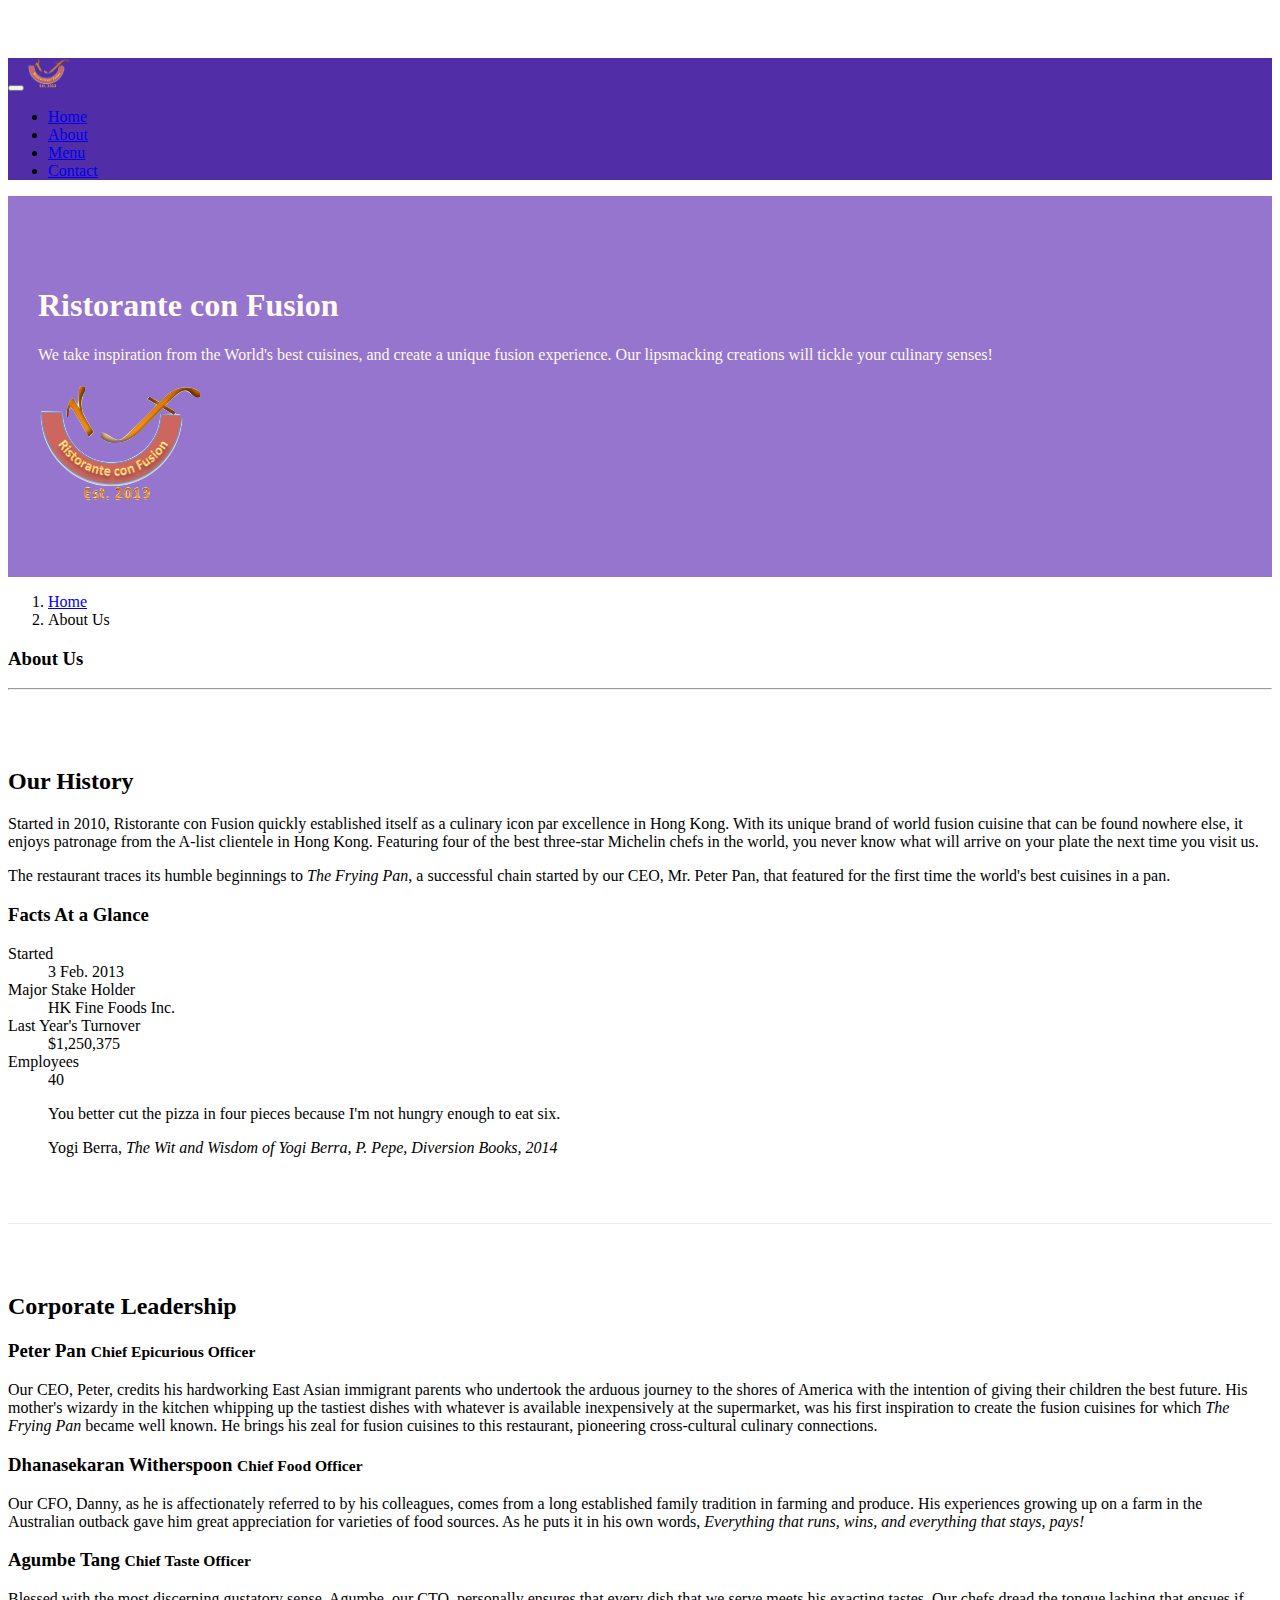
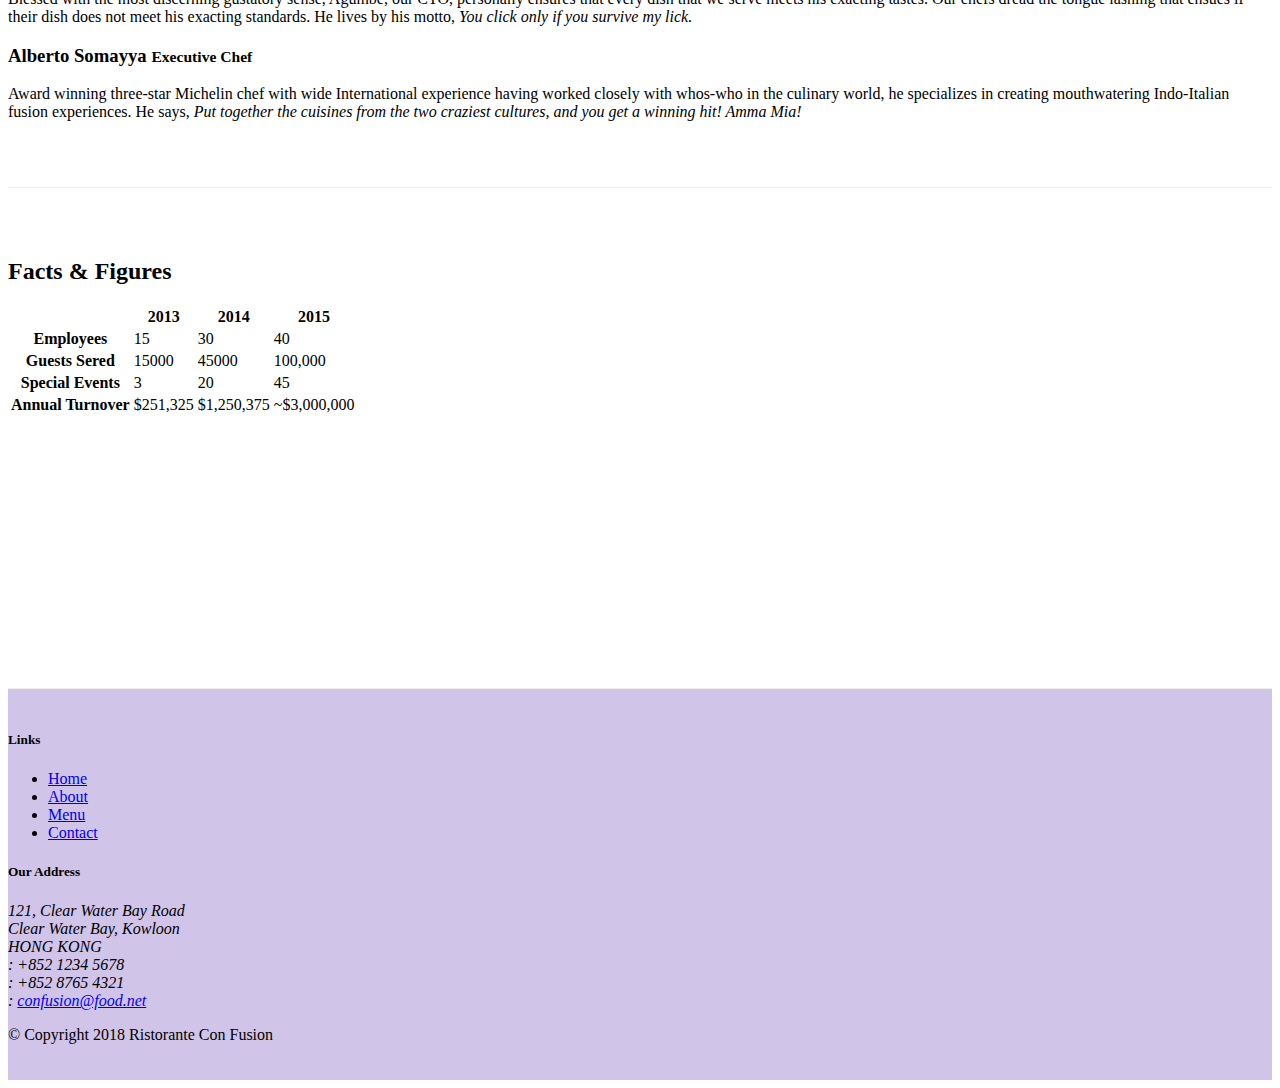
==== commit 177d3aec: "accordion added." ====
--- a/aboutus.html
+++ b/aboutus.html
@@ -105,7 +105,7 @@
         <div class="row row-content">
             <div class="col">
                 <h2>Corporate Leadership</h2>
-
+                <!--
                 <ul class="nav nav-tabs">
                     <li class="nav-item">
                         <a class="nav-link active" href="#peter" role="tab" data-toggle="tab">Peter Pan, CEO</a>
@@ -120,24 +120,67 @@
                         <a class="nav-link" href="#alberto" role="tab" data-toggle="tab">Alberto Somayya, Exec. Chef</a>
                     </li>
                 </ul>
+                -->
+
+                 <div id="accordion">
+                    <div class="card">
+                        <div class="card-header" role="tab" id="peterhead">
+                            <h3 class="mb-0">
+                               <a data-toggle="collapse" data-target="#peter">  
+                                    Peter Pan <small>Chief Epicurious Officer</small>
+                                </a>
+                            </h3>
+                        </div>
+                        <div role="tabpanel" class="collapse show" id="peter" data-parent="#accordion">
+                            <div class="card-body">
+                                <p class="d-none d-sm-block">Our CEO, Peter, credits his hardworking East Asian immigrant parents who undertook the arduous journey to the shores of America with the intention of giving their children the best future. His mother's wizardy in the kitchen whipping up the tastiest dishes with whatever is available inexpensively at the supermarket, was his first inspiration to create the fusion cuisines for which <em>The Frying Pan</em> became well known. He brings his zeal for fusion cuisines to this restaurant, pioneering cross-cultural culinary connections.</p>
+                            </div>
+                        </div>
+                    </div>
+                     <div class="card">
+                            <div class="card-header" role="tab" id="dannyhead">
+                            <h3 class="mb-0">
+                                <a class="collapsed" data-toggle="collapse" data-target="#danny">
+                                Dhanasekaran Witherspoon <small>Chief Food Officer</small>
+                                </a>
+                            </h3>
+                        </div>
+                        <div class="collapse" id="danny" data-parent="#accordion">
+                            <div class="card-body">
+                                <p class="d-none d-sm-block">Our CFO, Danny, as he is affectionately referred to by his colleagues, comes from a long established family tradition in farming and produce. His experiences growing up on a farm in the Australian outback gave him great appreciation for varieties of food sources. As he puts it in his own words, <em>Everything that runs, wins, and everything that stays, pays!</em></p>
+                            </div>
+                        </div>
+                    </div>
+                    <div class="card">
+                            <div class="card-header" role="tab" id="agumbehead">
+                            <h3 class="mb-0">
+                                <a class="collapsed" data-toggle="collapse" data-target="#agumbe">
+                                Agumbe Tang <small>Chief Taste Officer</small>
+                                </a>
+                            </h3>
+                        </div>
+                        <div class="collapse" id="agumbe" data-parent="#accordion">
+                            <div class="card-body">
+                                <p class="d-none d-sm-block">Blessed with the most discerning gustatory sense, Agumbe, our CTO, personally ensures that every dish that we serve meets his exacting tastes. Our chefs dread the tongue lashing that ensues if their dish does not meet his exacting standards. He lives by his motto, <em>You click only if you survive my lick.</em></p>
+                            </div>
+                        </div>
+                    </div>
+                    <div class="card">
+                            <div class="card-header" role="tab" id="albertohead">
+                            <h3 class="mb-0">
+                                <a class="collapsed" data-toggle="collapse" data-target="#alberto">
+                                Alberto Somayya <small>Executive Chef</small>
+                                </a>
+                            </h3>
+                        </div>
+                        <div class="collapse" id="alberto" data-parent="#accordion">
+                            <div class="card-body">
+                                <p class="d-none d-sm-block">Award winning three-star Michelin chef with wide International experience having worked closely with whos-who in the culinary world, he specializes in creating mouthwatering Indo-Italian fusion experiences. He says, <em>Put together the cuisines from the two craziest cultures, and you get a winning hit! Amma Mia!</em></p>
+                            </div>
+                        </div>
+                    </div>
+                    
                 
-                 <div class="tab-content">
-                    <div role="tabpanel" class="tab-pane fade show active" id="peter">
-                        <h3>Peter Pan <small>Chief Epicurious Officer</small></h3>
-                        <p class="d-none d-sm-block">Our CEO, Peter, credits his hardworking East Asian immigrant parents who undertook the arduous journey to the shores of America with the intention of giving their children the best future. His mother's wizardy in the kitchen whipping up the tastiest dishes with whatever is available inexpensively at the supermarket, was his first inspiration to create the fusion cuisines for which <em>The Frying Pan</em> became well known. He brings his zeal for fusion cuisines to this restaurant, pioneering cross-cultural culinary connections.</p>
-                    </div>
-                    <div role="tabpanel" class="tab-pane fade " id="danny">
-                        <h3>Dhanasekaran Witherspoon <small>Chief Food Officer</small></h3>
-                        <p class="d-none d-sm-block">Our CFO, Danny, as he is affectionately referred to by his colleagues, comes from a long established family tradition in farming and produce. His experiences growing up on a farm in the Australian outback gave him great appreciation for varieties of food sources. As he puts it in his own words, <em>Everything that runs, wins, and everything that stays, pays!</em></p>
-                    </div>
-                    <div role="tabpanel" class="tab-pane fade " id="agumbe">
-                        <h3>Agumbe Tang <small>Chief Taste Officer</small></h3>
-                        <p class="d-none d-sm-block">Blessed with the most discerning gustatory sense, Agumbe, our CTO, personally ensures that every dish that we serve meets his exacting tastes. Our chefs dread the tongue lashing that ensues if their dish does not meet his exacting standards. He lives by his motto, <em>You click only if you survive my lick.</em></p>
-                    </div>
-                    <div role="tabpanel" class="tab-pane fade " id="alberto">
-                        <h3>Alberto Somayya <small>Executive Chef</small></h3>
-                        <p class="d-none d-sm-block">Award winning three-star Michelin chef with wide International experience having worked closely with whos-who in the culinary world, he specializes in creating mouthwatering Indo-Italian fusion experiences. He says, <em>Put together the cuisines from the two craziest cultures, and you get a winning hit! Amma Mia!</em></p>
-                    </div>
                  </div>   
 
                 
